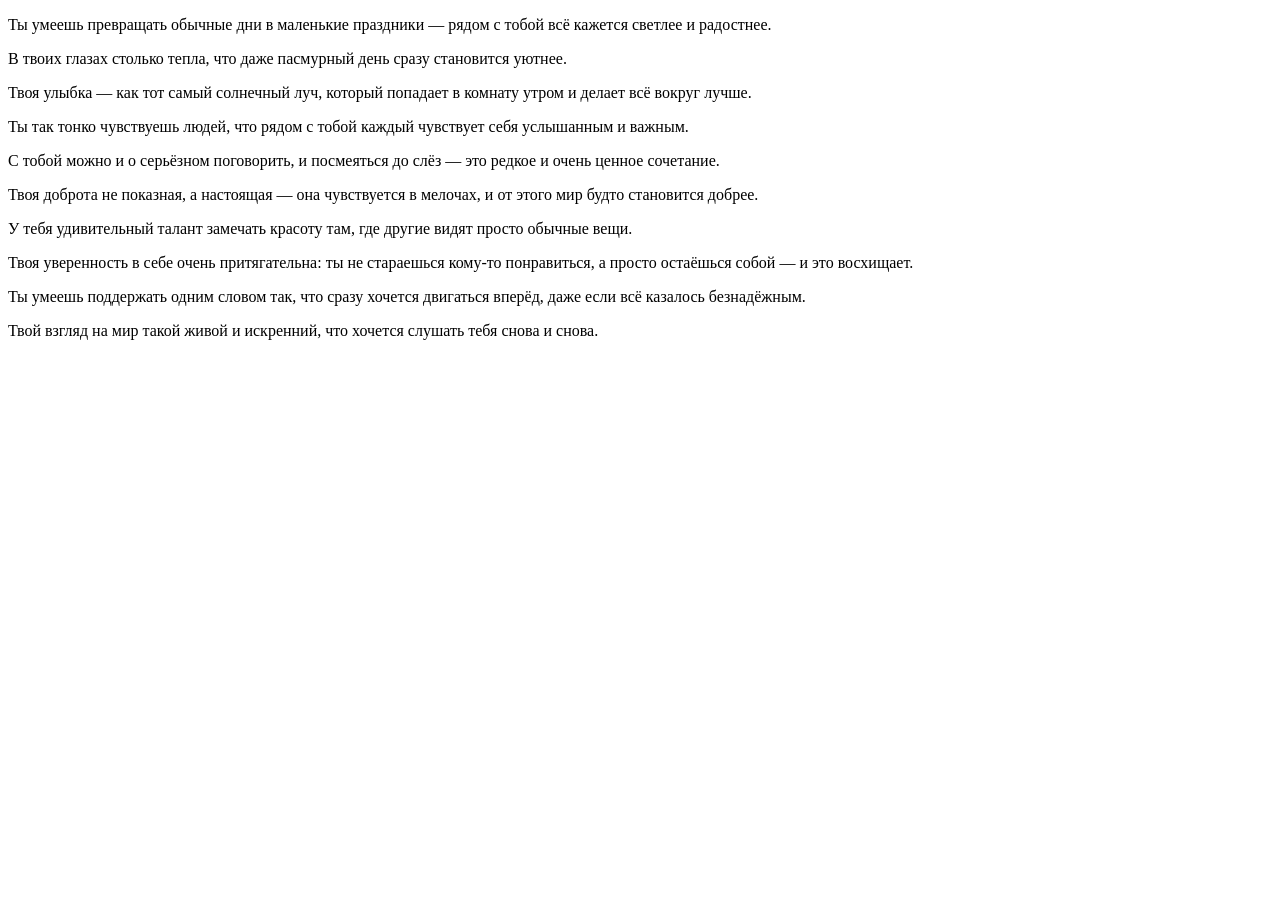
==== modal.html @ d3eb57fe "Add files via upload" ====
<!DOCTYPE html>
<html lang="en">
<head>
    <meta charset="UTF-8">
    <meta name="viewport" content="width=device-width, initial-scale=1.0">
    <link rel="stylesheet" href="css/css.css">
    <title>Document</title>
</head>
<body>
    <div class="body2">
        <p class="p">Ты умеешь превращать обычные дни в маленькие праздники — рядом с тобой всё кажется светлее и радостнее.</p>
        <p class="p">В твоих глазах столько тепла, что даже пасмурный день сразу становится уютнее.</p>
        <p class="p">Твоя улыбка — как тот самый солнечный луч, который попадает в комнату утром и делает всё вокруг лучше.</p>
        <p class="p">Ты так тонко чувствуешь людей, что рядом с тобой каждый чувствует себя услышанным и важным.</p>
        <p class="p">С тобой можно и о серьёзном поговорить, и посмеяться до слёз — это редкое и очень ценное сочетание.</p>
        <p class="p">Твоя доброта не показная, а настоящая — она чувствуется в мелочах, и от этого мир будто становится добрее.</p>
        <p class="p">У тебя удивительный талант замечать красоту там, где другие видят просто обычные вещи.</p>
        <p class="p">Твоя уверенность в себе очень притягательна: ты не стараешься кому‑то понравиться, а просто остаёшься собой — и это восхищает.</p>
        <p class="p">Ты умеешь поддержать одним словом так, что сразу хочется двигаться вперёд, даже если всё казалось безнадёжным.</p>
        <p class="p">Твой взгляд на мир такой живой и искренний, что хочется слушать тебя снова и снова.</p>
    </div>
</body>
</html>
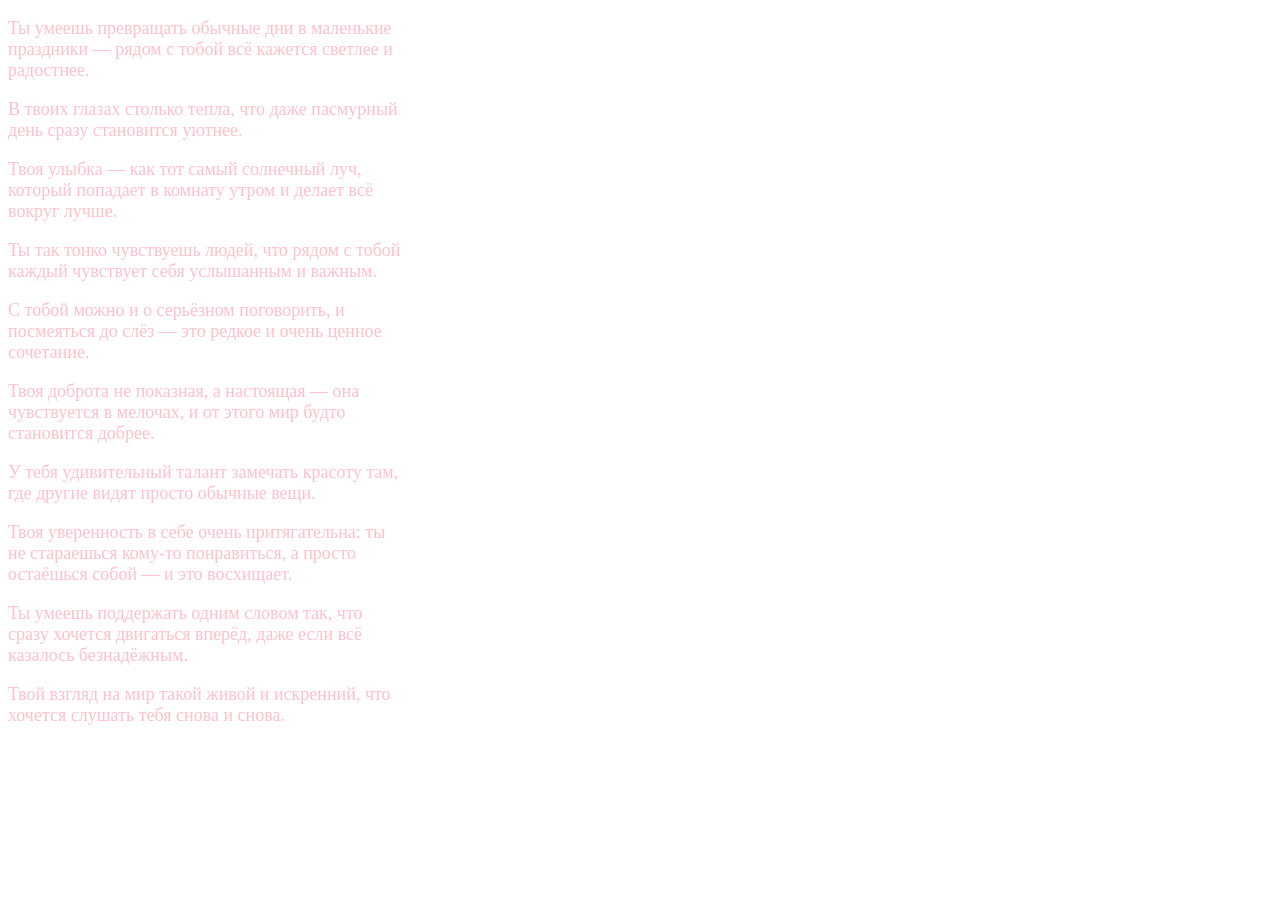
==== commit d2fb7aea: "Add files via upload" ====
--- a/modal.html
+++ b/modal.html
@@ -3,7 +3,7 @@
 <head>
     <meta charset="UTF-8">
     <meta name="viewport" content="width=device-width, initial-scale=1.0">
-    <link rel="stylesheet" href="css/css.css">
+    <link rel="stylesheet" href="css.css">
     <title>Document</title>
 </head>
 <body>
--- a/css.css
+++ b/css.css
@@ -0,0 +1,19 @@
+.ilv{
+    color: pink;
+    font-size: 40px;
+}
+.body{
+    width: 393px;
+    height: 852px;
+    display: flex;
+    align-items: center;
+    justify-content: center;
+}
+.p{
+    font-size: 18px;
+    color: pink;
+}
+.body2{
+    width: 393px;
+    height: 852px;
+}
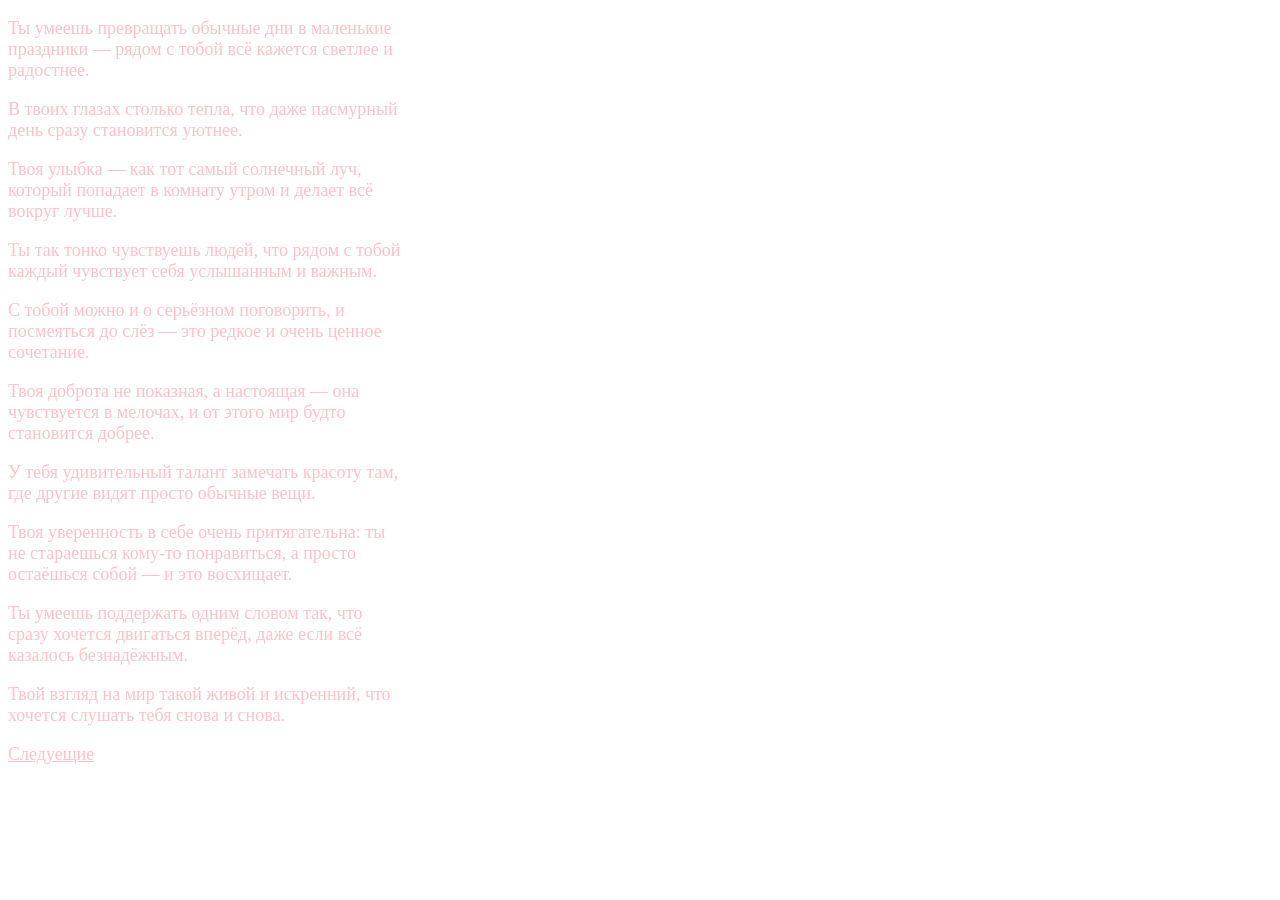
==== commit 6aa5926b: "Add files via upload" ====
--- a/modal.html
+++ b/modal.html
@@ -18,6 +18,7 @@
         <p class="p">Твоя уверенность в себе очень притягательна: ты не стараешься кому‑то понравиться, а просто остаёшься собой — и это восхищает.</p>
         <p class="p">Ты умеешь поддержать одним словом так, что сразу хочется двигаться вперёд, даже если всё казалось безнадёжным.</p>
         <p class="p">Твой взгляд на мир такой живой и искренний, что хочется слушать тебя снова и снова.</p>
+        <a href="proda.html" class="proda">Следуещие</a>
     </div>
 </body>
 </html>
--- a/css.css
+++ b/css.css
@@ -16,4 +16,20 @@
 .body2{
     width: 393px;
     height: 852px;
+}
+.proda{
+    font-size: 18px;
+    color: pink;
+}
+.body3{
+    width: 393px;
+    height: 852px;
+    display: flex;
+    align-items: center;
+    justify-content: center;
+}
+.i{
+    width: 200px;
+    height: 200px;
+    
 }
